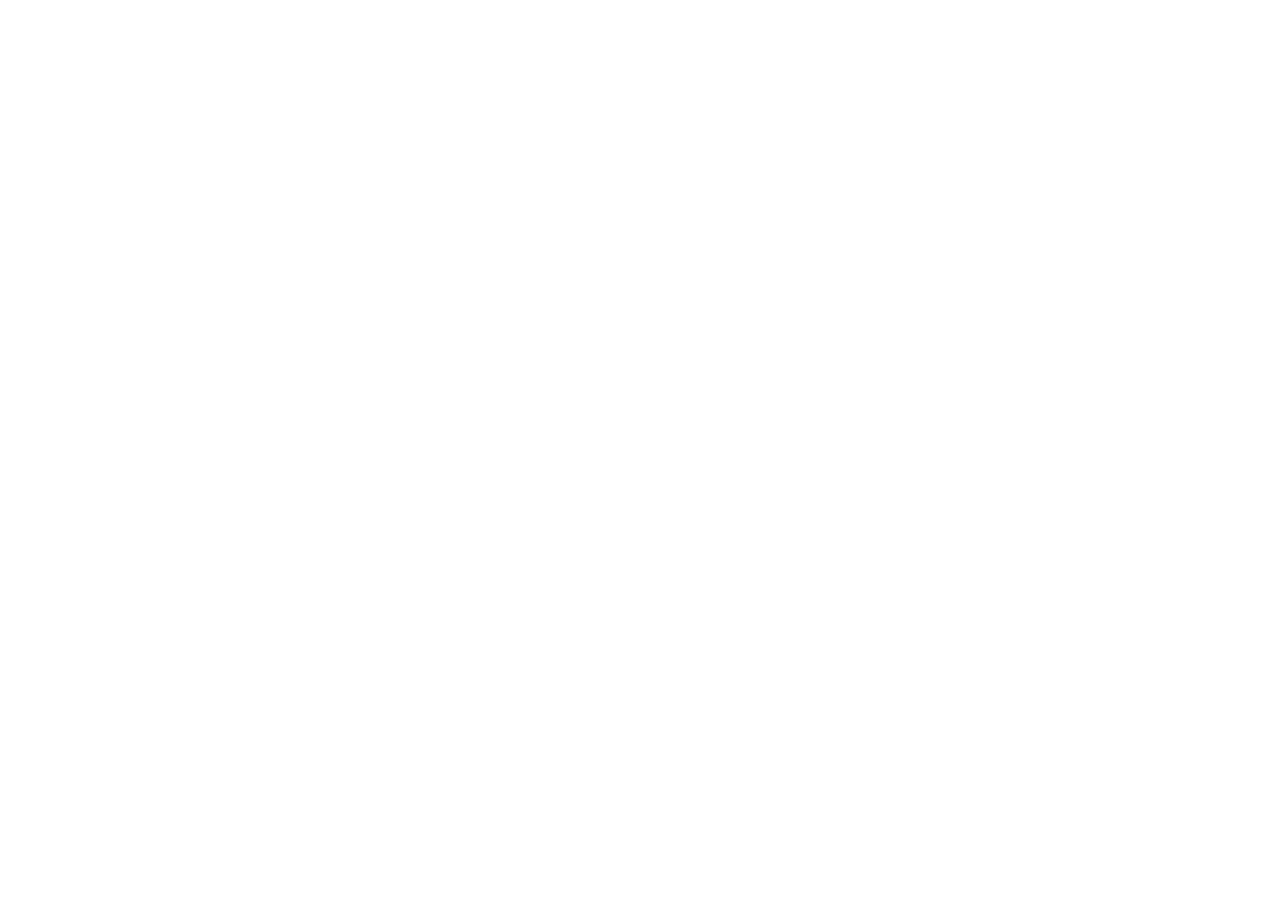
==== 1/index.html @ a7b5999c "chore: initialize repository with base structure for JS-Minis projects" ====
<!DOCTYPE html>
<html lang="en">
<head>
    <meta charset="UTF-8">
    <meta name="viewport" content="width=device-width, initial-scale=1.0">
    <title>Document</title>
</head>
<body>
    

    <script src="script.js"></script>
</body>
</html>
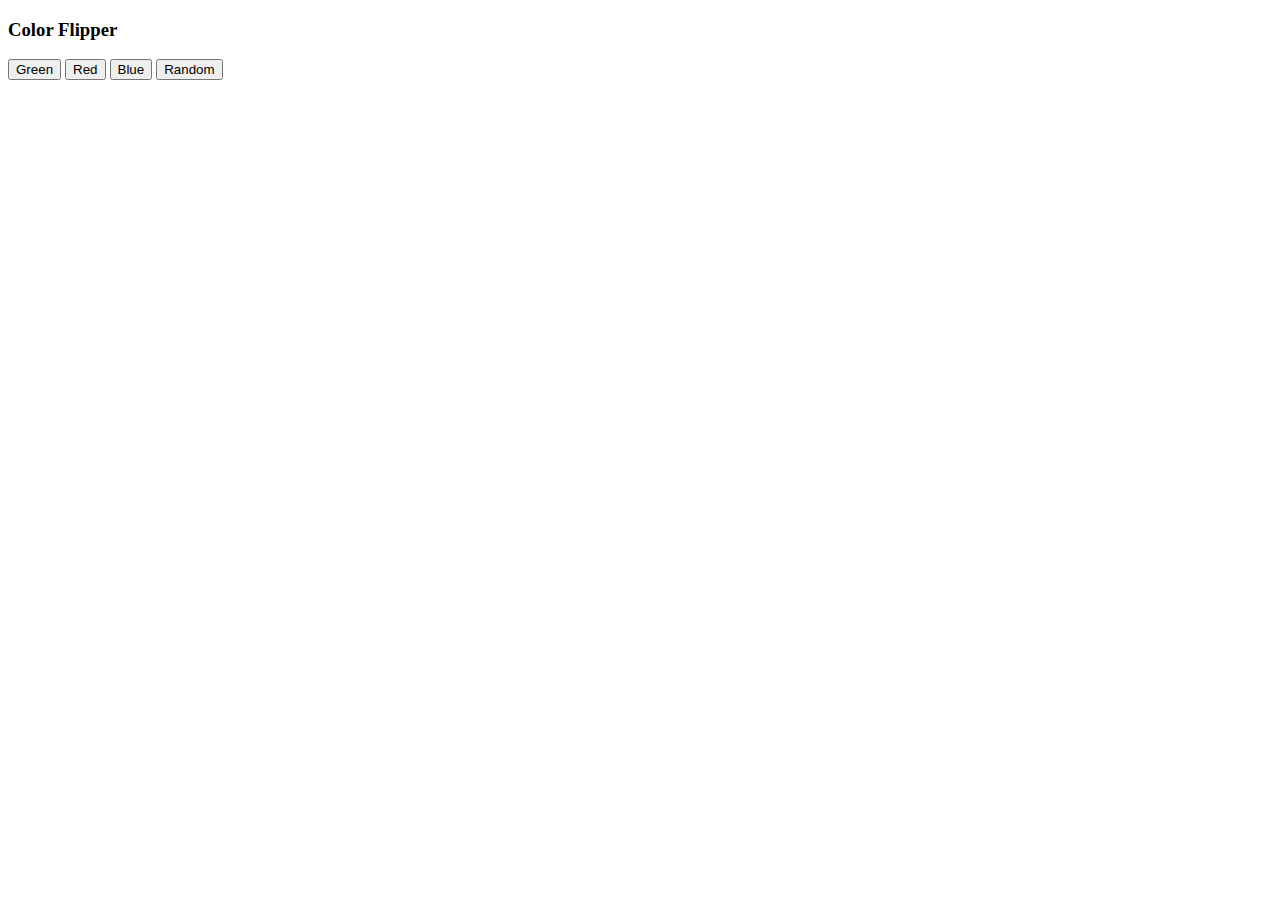
==== commit f97adff7: "feat(layout): add initial HTML structure for Flipper Color" ====
--- a/1/index.html
+++ b/1/index.html
@@ -3,10 +3,16 @@
 <head>
     <meta charset="UTF-8">
     <meta name="viewport" content="width=device-width, initial-scale=1.0">
-    <title>Document</title>
+    <title>Color Flipper</title>
+    <link rel="stylesheet" href="style.css">
 </head>
 <body>
     
+    <h3>Color Flipper</h3>
+    <button id="green">Green</button>
+    <button id="red">Red</button>
+    <button id="blue">Blue</button>
+    <button>Random</button>
 
     <script src="script.js"></script>
 </body>
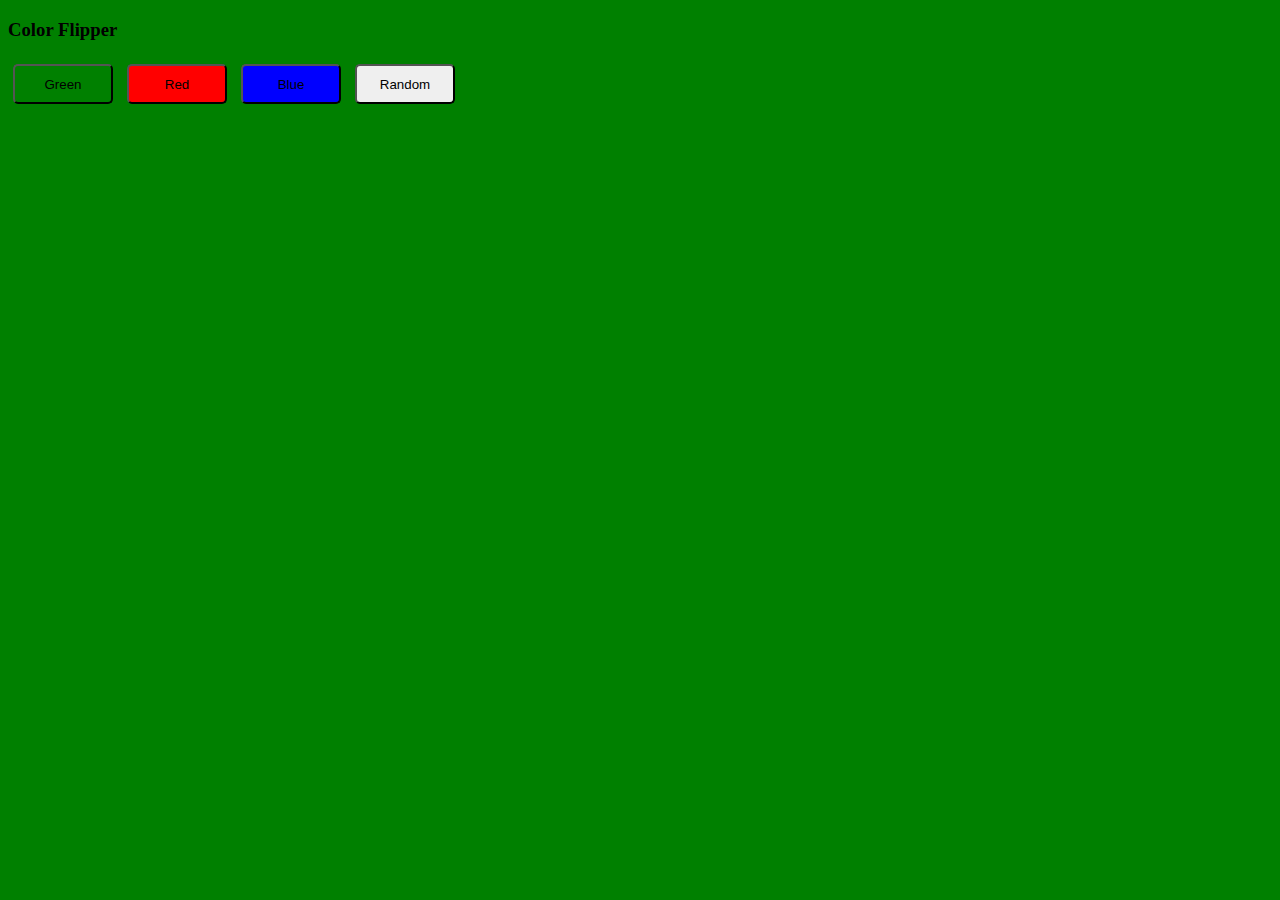
==== commit 22046747: "feat: add color buttons with JavaScript functionality to Color Flipper" ====
--- a/1/index.html
+++ b/1/index.html
@@ -9,9 +9,9 @@
 <body>
     
     <h3>Color Flipper</h3>
-    <button id="green">Green</button>
-    <button id="red">Red</button>
-    <button id="blue">Blue</button>
+    <button id="green" onclick="setColor('green')">Green</button>
+    <button id="red" onclick="setColor('red')">Red</button>
+    <button id="blue" onclick="setColor('blue')">Blue</button>
     <button>Random</button>
 
     <script src="script.js"></script>
--- a/1/style.css
+++ b/1/style.css
@@ -0,0 +1,22 @@
+#green{
+    background-color: green;
+}
+
+#red{
+    background-color: red;
+}
+
+#blue{
+    background-color: blue;
+}
+
+button{
+    border-radius: 5px;
+    -webkit-border-radius: 5px;
+    -moz-border-radius: 5px;
+    -ms-border-radius: 5px;
+    -o-border-radius: 5px;
+    width: 100px;
+    height: 40px;
+    margin: 5px;
+}